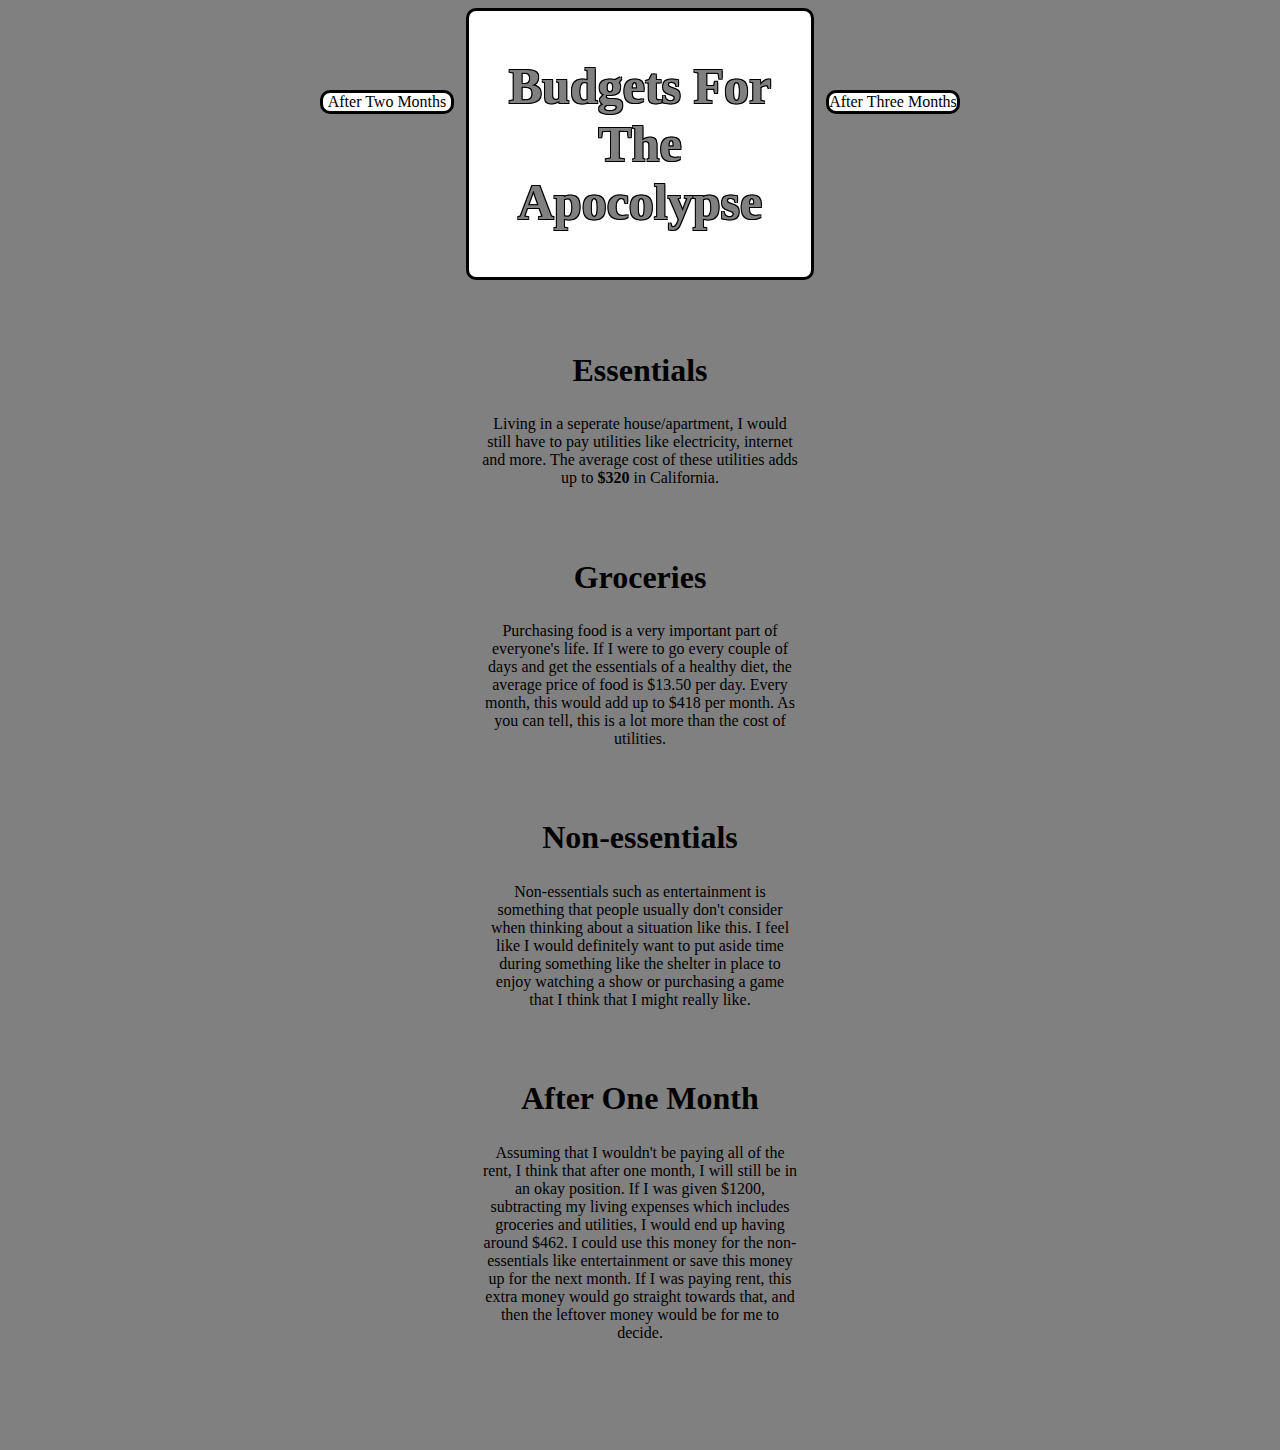
==== index.html @ 83f060b5 "stuff..." ====
<!DOCTYPE html>
<head>
    <title>Budget</title>
    <link rel="stylesheet" type="text/css" href="style.css">
</head>
<body>
    <div class= "twomonths">
        <a href="twomonths.html">After Two Months</a>
    </div>

    <div class= "threemonths">
        <a href="threemonths.html">After Three Months</a>
    </div>

    <div class= "title">
        <h1>Budgets For The Apocolypse</h1>
    </div>

    <div class= "essentials">
        <h1>Essentials</h1>        
        <p>Living in a seperate house/apartment, I would still have to pay utilities like electricity, internet 
            and more. The average cost of these utilities adds up to <b>$320</b> in California.
        </p>

        <h1>Groceries</h1>
        <p>Purchasing food is a very important part of everyone's life. If I were to go every couple of days and get the essentials of a healthy diet, the average 
            price of food is $13.50 per day. Every month, this would add up to $418 per month. As you can tell, this is a lot more than the cost of utilities.
        </p>

        <h1>Non-essentials</h1>
        <p>Non-essentials such as entertainment is something that people usually don't consider when thinking about a situation like this.
            I feel like I would definitely want to put aside time during something like the shelter in place to enjoy watching a show or purchasing a game that I think that I might really like.
        </p>

        <h1>After One Month</h1>
        <p>Assuming that I wouldn't be paying all of the rent, I think that after one month, I will still be in an okay position. If I was given $1200, subtracting my living expenses which includes groceries and utilities, I would end up having around $462. 
            I could use this money for the non-essentials like entertainment or save this money up for the next month. If I was paying rent, this extra money would go straight towards that, and then the leftover money would be for me to decide.
        </p>
    </div>
</body>
---- style.css ----
.twomonths {
    position: absolute;
    left: 25%;
    top: 10%;
    text-align: center;

    background-color: white;
    width: 10%;
    color: gray;
    border-radius: 10px;
  border: 3px solid #000000;
}

.threemonths {
    position: absolute;
    right: 25%;
    top: 10%;
    text-align: center;

    background-color: white;
    width: 10%;
    color: gray;
    border-radius: 10px;
  border: 3px solid #000000;
}

a:link {
    text-decoration: none!important;
    color: black;
}

a:hover {
    font-size: 20px;
}

.title {
    text-align: center;
    margin: auto;
    background: rgb(255, 255, 255);
    width: 25%;
    color: gray;
    font-size: 25px;
    text-shadow:
   -1px -1px 0 #000,  
    1px -1px 0 #000,
    -1px 1px 0 #000,
     1px 1px 0 #000;
    
     padding: 1%;
     cursor: vertical-text;

     border-radius: 10px;
  border: 3px solid #000000;
}

.essentials h1 {
    text-align: center;
    padding: 5px;
    padding-top: 50px;
}

.essentials p {
    text-align: center;
    width: 25%;
    margin: auto;
}



body{
    background-color: gray;

    padding-bottom: 100px;
}
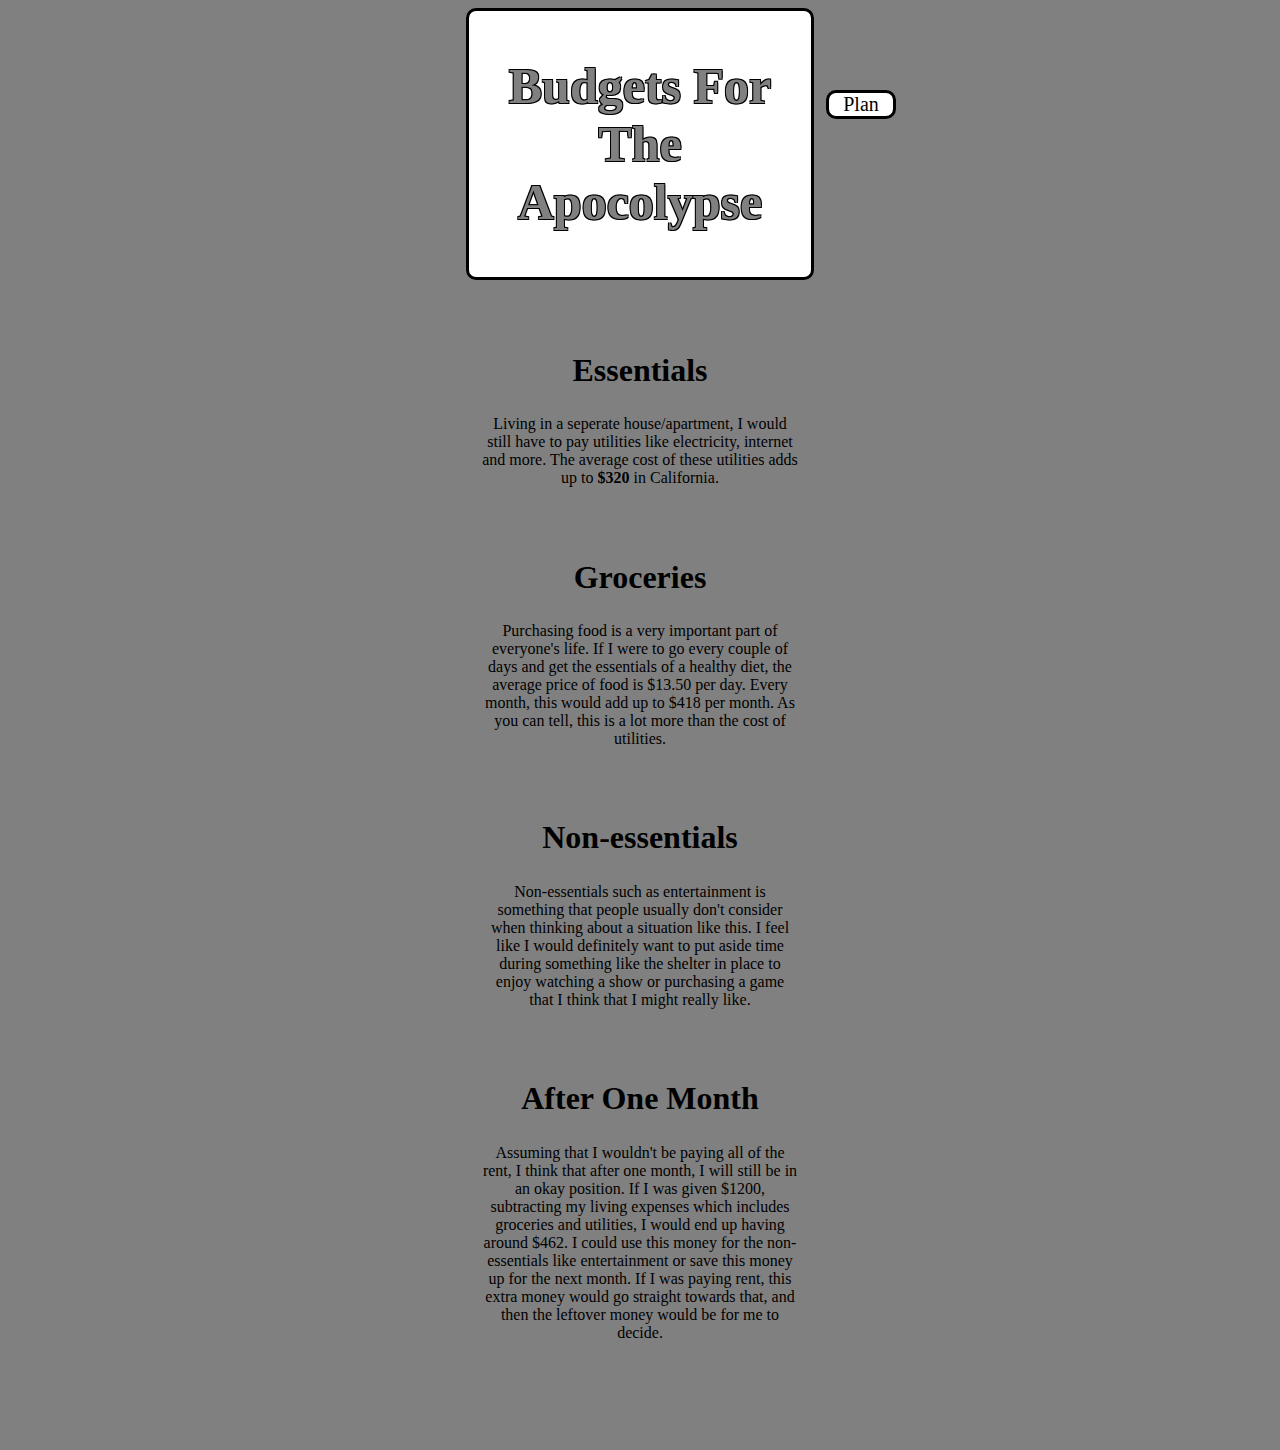
==== commit 206cb14c: "Add files via upload" ====
--- a/index.html
+++ b/index.html
@@ -4,12 +4,8 @@
     <link rel="stylesheet" type="text/css" href="style.css">
 </head>
 <body>
-    <div class= "twomonths">
-        <a href="twomonths.html">After Two Months</a>
-    </div>
-
     <div class= "threemonths">
-        <a href="threemonths.html">After Three Months</a>
+        <a href="plan.html">Plan</a>
     </div>
 
     <div class= "title">
--- a/style.css
+++ b/style.css
@@ -1,36 +1,25 @@
-.twomonths {
+
+
+.threemonths {
     position: absolute;
-    left: 25%;
+    right: 30%;
     top: 10%;
     text-align: center;
-
+    font-size: 20px;
     background-color: white;
-    width: 10%;
+    width: 5%;
     color: gray;
     border-radius: 10px;
   border: 3px solid #000000;
 }
 
-.threemonths {
-    position: absolute;
-    right: 25%;
-    top: 10%;
-    text-align: center;
-
-    background-color: white;
-    width: 10%;
-    color: gray;
-    border-radius: 10px;
-  border: 3px solid #000000;
-}
-
-a:link {
+.threemonths a:link {
     text-decoration: none!important;
     color: black;
 }
 
-a:hover {
-    font-size: 20px;
+.threemonths a:hover {
+    font-size: 40px;
 }
 
 .title {
@@ -65,6 +54,14 @@
     margin: auto;
 }
 
+.try {
+    position: absolute;
+    font-size: 1px;
+    width: 1px;;
+    height: 1px;
+    color: rgb(150, 150, 150);
+}
+
 
 
 body{
